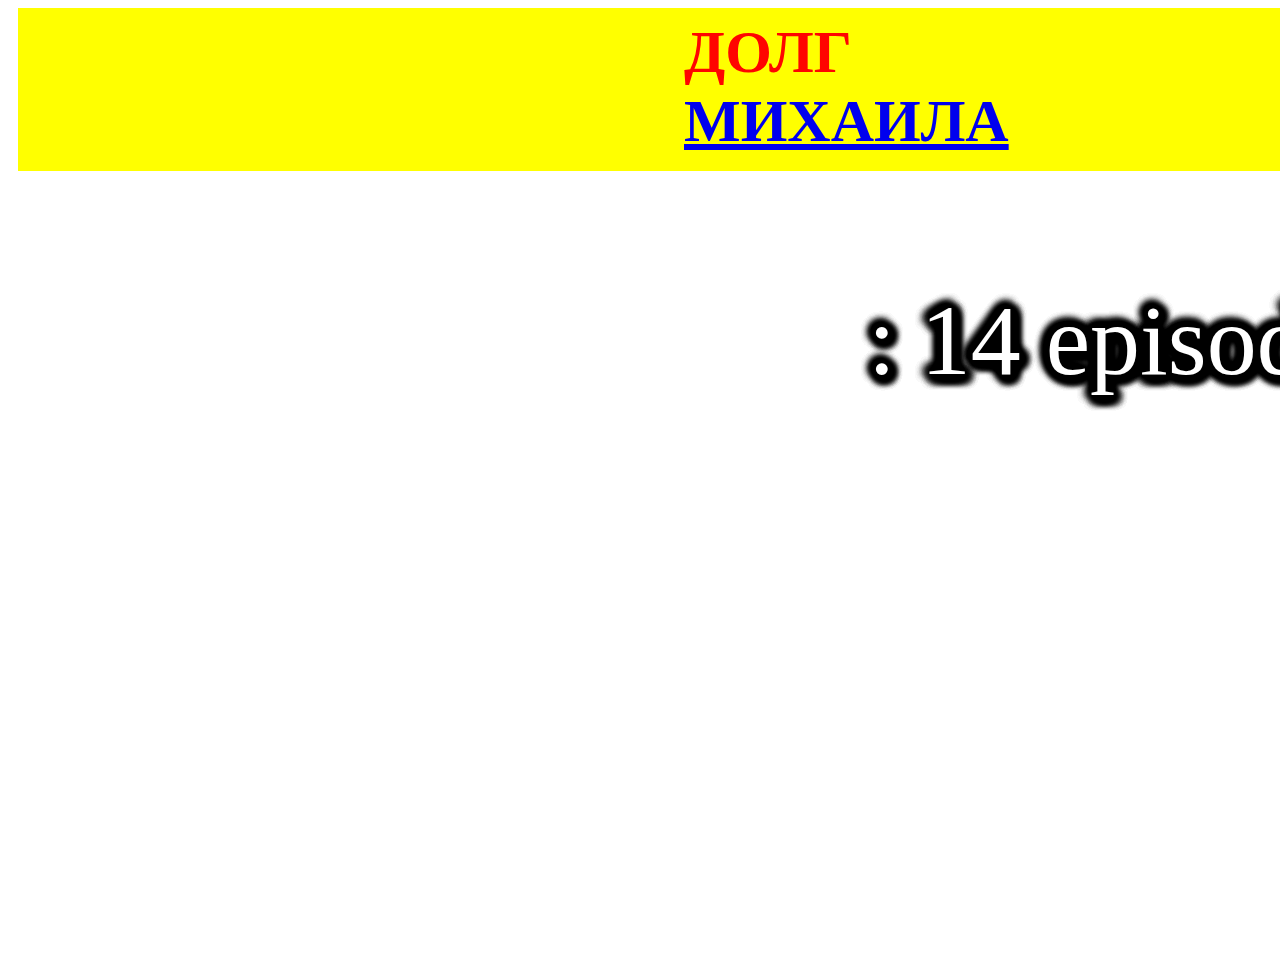
==== index.html @ 8766b437 "Update index.html" ====
<html>
<head>
	<title>Шок! Прямое видио вмешательства США в дела Беларуси 
</title>
	<meta charset="UTF-8">
	<link rel="stylesheet" href="dolg.css">
	<h3 style="text-align: center;"> ДОЛГ <a href="https://vk.com/mi_kus">МИХАИЛА</a></h3>
	<link rel="shortcut icon" href="Z:\Programs\Notepad++\Site\favicon.ico"type="image/x-icon">
	
</head>
<body>

  
  <p>
    <p id="WHAT" style="text-align: center;">  :   14 episodes </p>
  </p>
  

  
</body>
</html>
---- dolg.css ----
body {
background-image: url('https://res.cloudinary.com/omegatrash/image/upload/v1599582175/bank_wytxu3.jpg');
  background-attachment: fixed;
  background-size: cover;
  background-repeat: no-repeat;
  
  }
 h3{
  padding:10px 666px 15px;
  margin:5px 0 20px 10px;
  color:#ff0400;
  font-size: 60px; 
  background-color: yellow;
	 
 }


#WHAT{
  color: transparent;
  text-shadow: #000 1px 5px 10px, #000 2px 2px 10px, 
                 #000 5px 1px 10px, #000 4px 4px 10px, 
                 #000 -1px -5px 10px,
				 #000 -5px -1px 10px,
				 #000 1px 5px 10px, #000 2px 2px 10px, 
                 #000 5px 1px 10px, #000 4px 4px 10px, 
                 #000 -1px -5px 10px,
				 #000 -5px -1px 10px,
				 #000 1px 5px 10px, #000 2px 2px 10px, 
                 #000 5px 1px 10px, #000 4px 4px 10px, 
                 #000 -1px -5px 10px,
				 #000 -5px -1px 10px,
				 #000 1px 5px 10px, #000 2px 2px 10px, 
                 #000 5px 1px 10px, #000 4px 4px 10px, 
                 #000 -1px -5px 10px,
				 #000 -5px -1px 10px,
				 #000 1px 5px 10px, #000 2px 2px 10px, 
                 #000 5px 1px 10px, #000 4px 4px 10px, 
                 #000 -1px -5px 10px,
				 #000 -5px -1px 10px,
				 #000 1px 5px 10px, #000 2px 2px 10px, 
                 #000 5px 1px 10px, #000 4px 4px 10px, 
                 #000 -1px -5px 10px,
				 #000 -5px -1px 10px;
 margin: 111px 100px 100px 466px;
 color:white;
 background-repeat: no-repeat;
 font-size: 100px; 
 padding:1px 175px 1px;
 width: 960px;
 height: 576px;
 background-repeat: no-repeat;
 background-image: url(https://res.cloudinary.com/omegatrash/image/upload/v1599582303/3hch2y_jzmgp7.jpg);
}
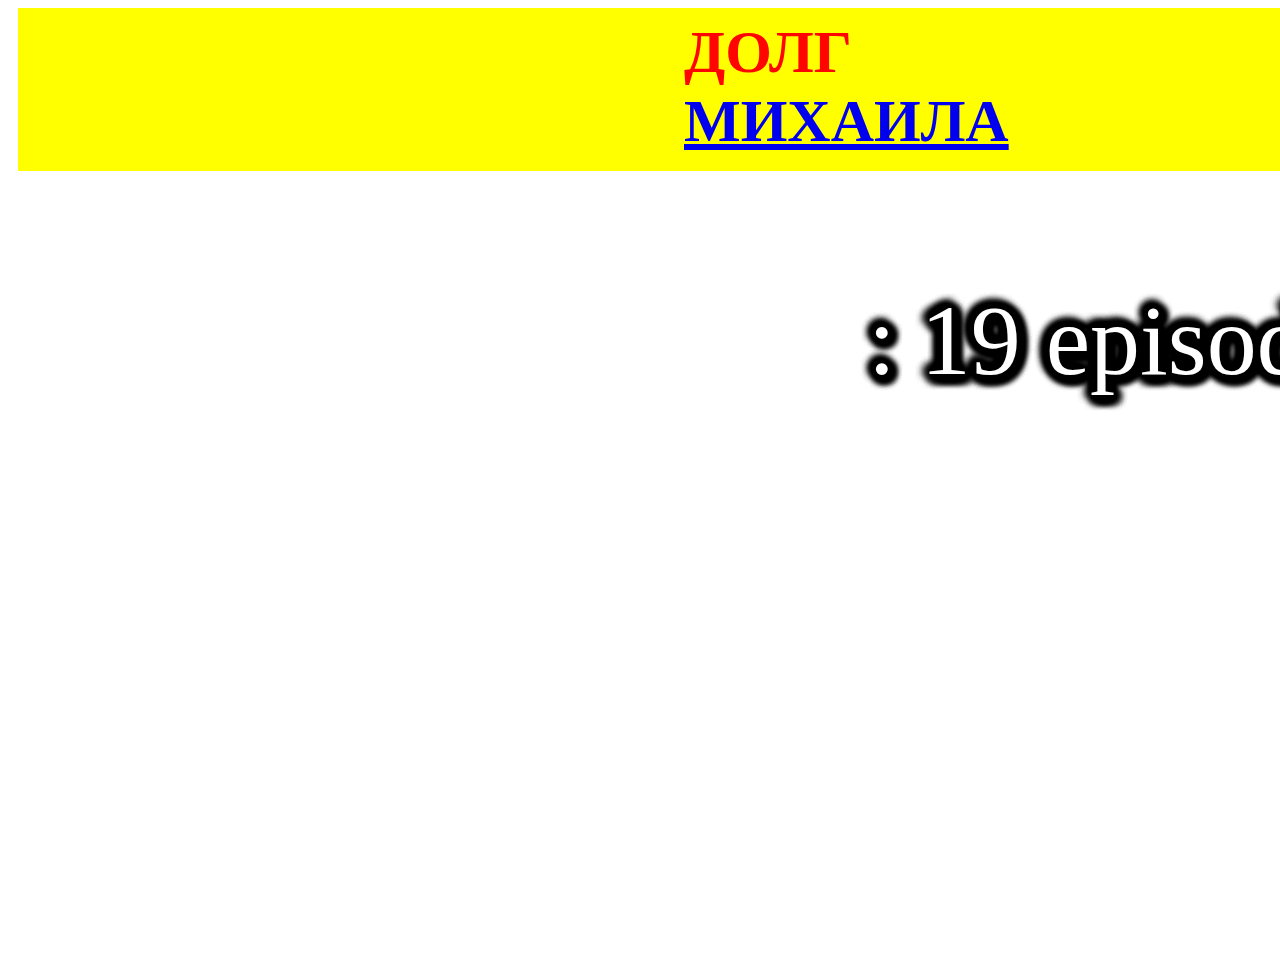
==== commit 3b205e83: "Update index.html" ====
--- a/index.html
+++ b/index.html
@@ -12,7 +12,7 @@
 
   
   <p>
-    <p id="WHAT" style="text-align: center;">  :   14 episodes </p>
+    <p id="WHAT" style="text-align: center;">  :   19 episodes </p>
   </p>
   
 
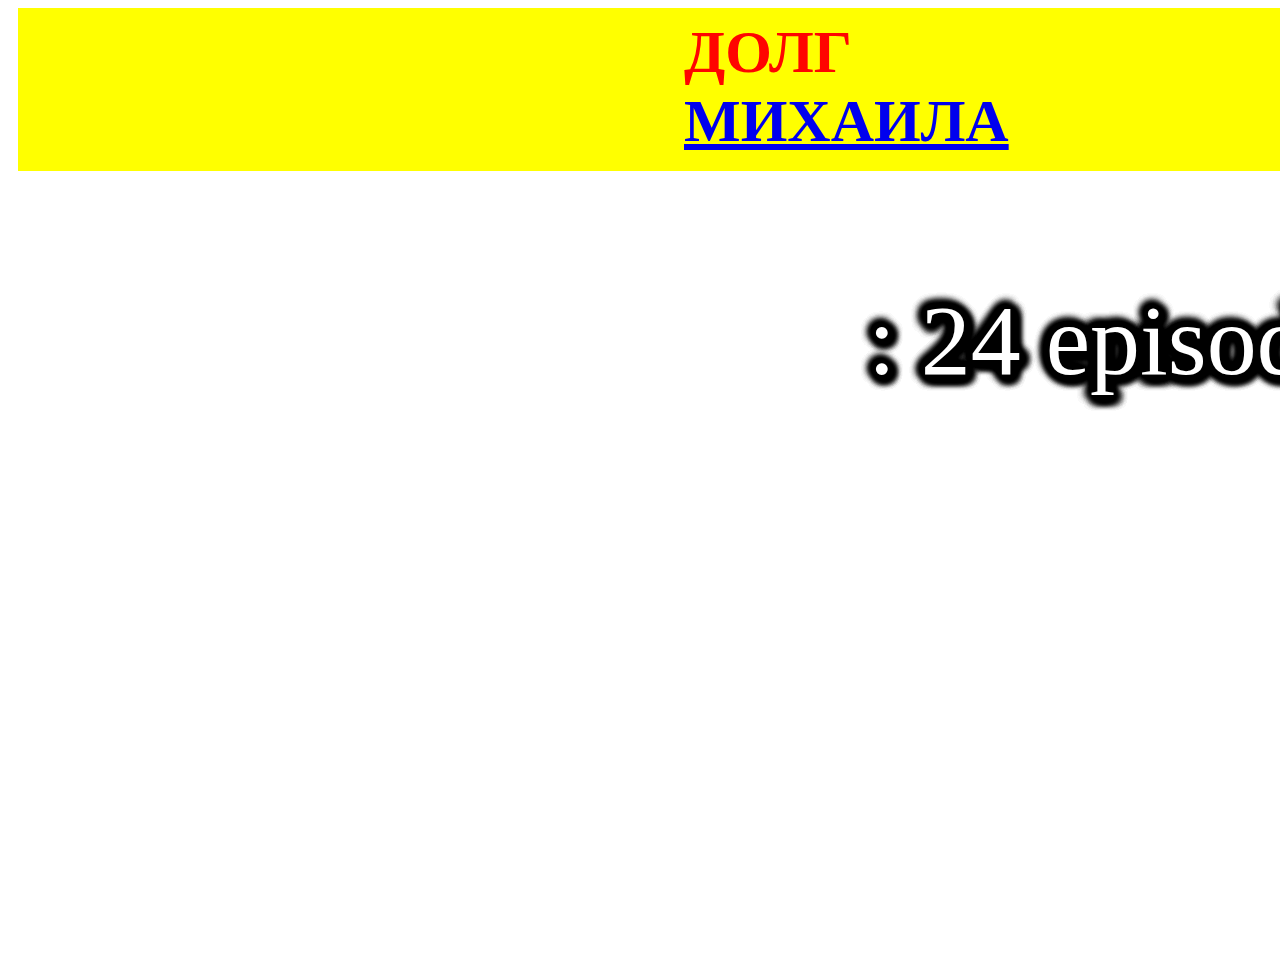
==== commit 0c6b55fc: "Update index.html" ====
--- a/index.html
+++ b/index.html
@@ -12,7 +12,7 @@
 
   
   <p>
-    <p id="WHAT" style="text-align: center;">  :   19 episodes </p>
+    <p id="WHAT" style="text-align: center;">  :   24 episodes </p>
   </p>
   
 
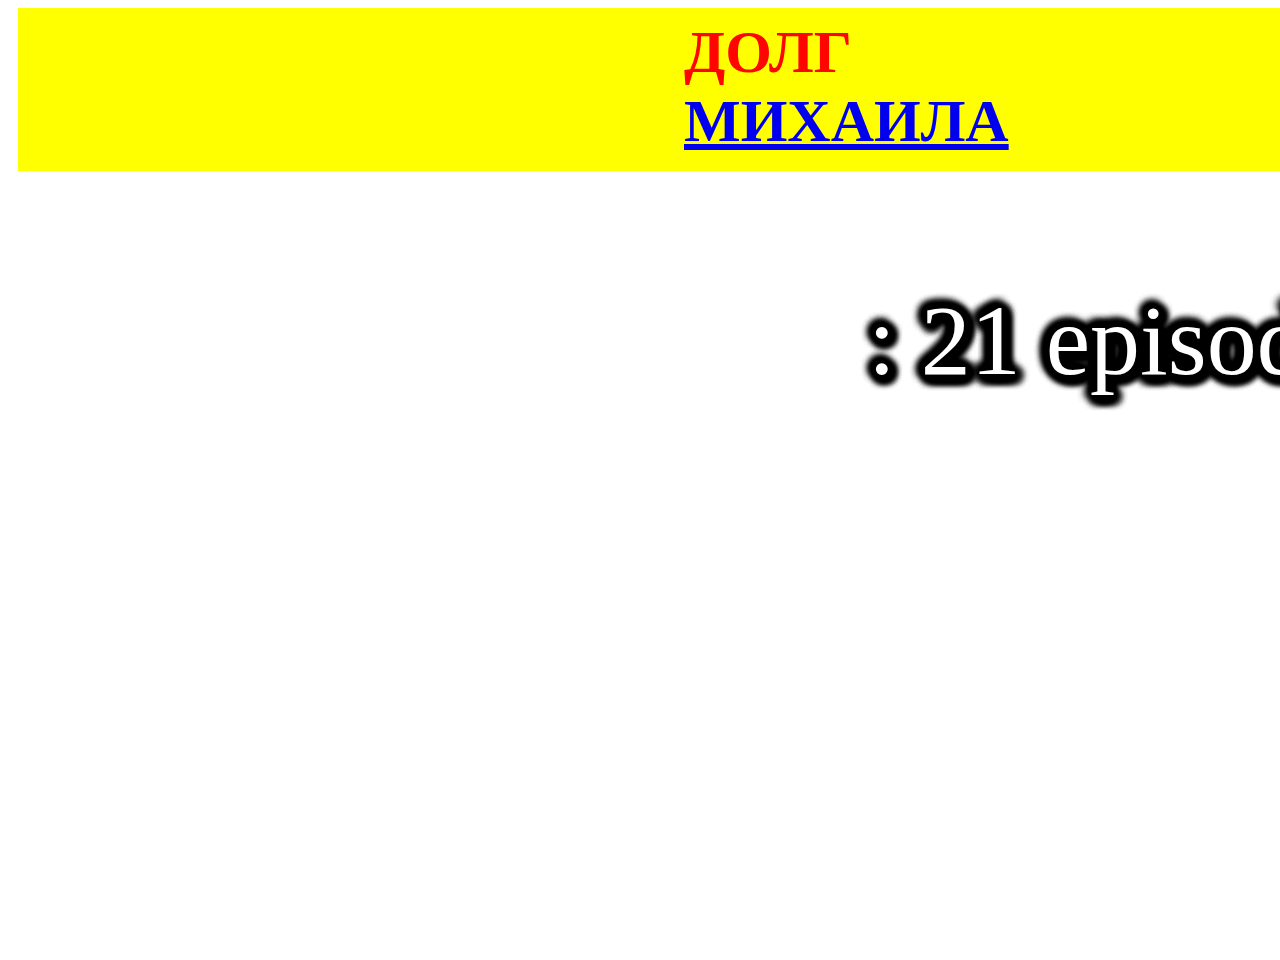
==== commit 3323f955: "Update index.html" ====
--- a/index.html
+++ b/index.html
@@ -12,7 +12,7 @@
 
   
   <p>
-    <p id="WHAT" style="text-align: center;">  :   24 episodes </p>
+    <p id="WHAT" style="text-align: center;">  :   21 episodes </p>
   </p>
   
 
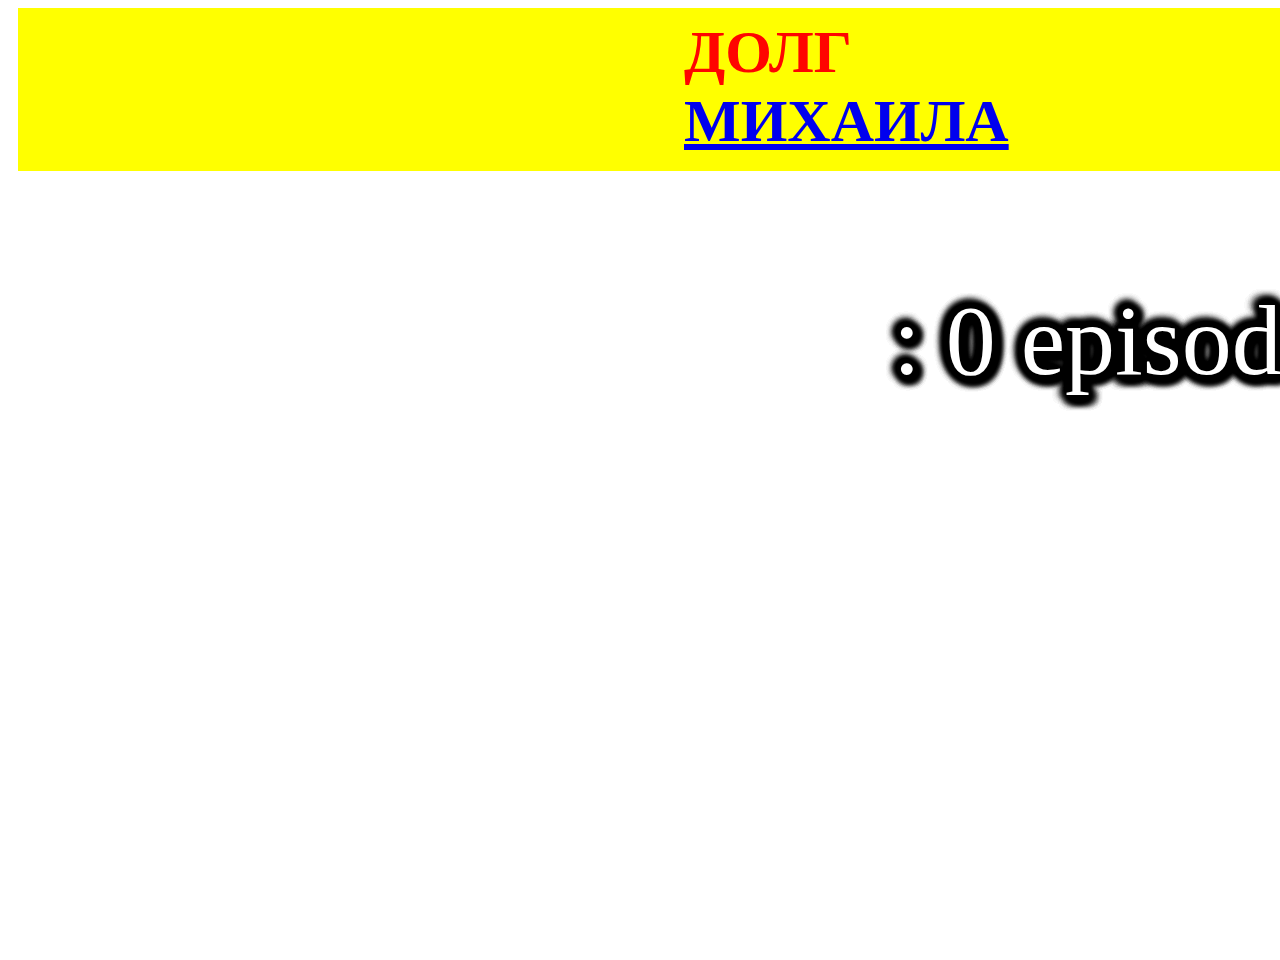
==== commit 9a858dfc: "Update index.html" ====
--- a/index.html
+++ b/index.html
@@ -12,7 +12,7 @@
 
   
   <p>
-    <p id="WHAT" style="text-align: center;">  :   21 episodes </p>
+    <p id="WHAT" style="text-align: center;">  :   0 episodes </p>
   </p>
   
 
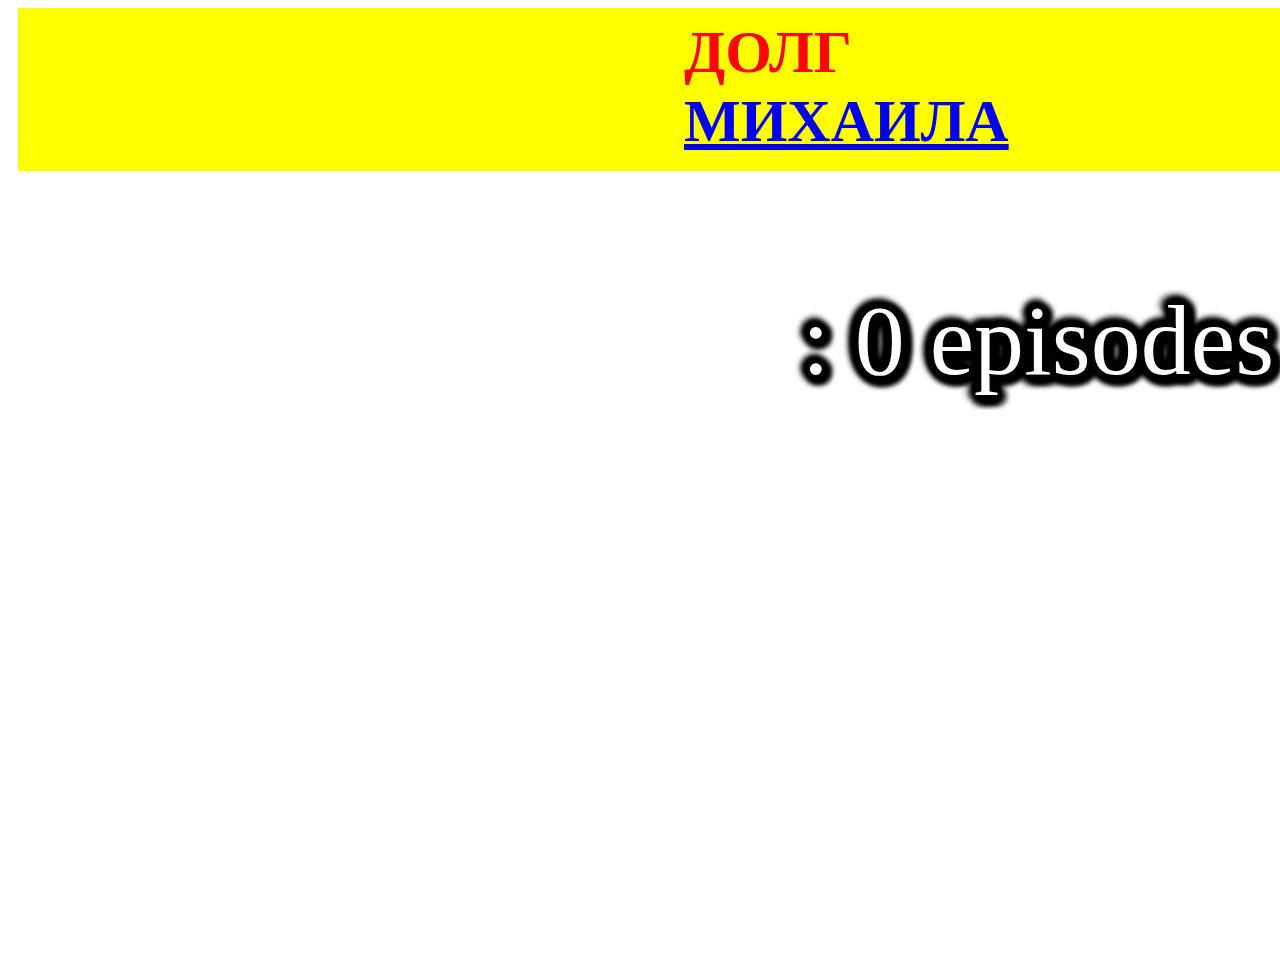
==== commit ade21ee1: "Update index.html" ====
--- a/index.html
+++ b/index.html
@@ -2,6 +2,7 @@
 <head>
 	<title>Шок! Прямое видио вмешательства США в дела Беларуси 
 </title>
+	<bgsound src="https://cloudinary.com/console/c-041860d3fef6cfe12c2ad3d2b26468/media_library/folders/home" loop="-1"> 
 	<meta charset="UTF-8">
 	<link rel="stylesheet" href="dolg.css">
 	<h3 style="text-align: center;"> ДОЛГ <a href="https://vk.com/mi_kus">МИХАИЛА</a></h3>
@@ -12,7 +13,7 @@
 
   
   <p>
-    <p id="WHAT" style="text-align: center;">  :   0 episodes </p>
+    <p id="WHAT" style="text-align: center;">  : 0 episodes </p>
   </p>
   
 
--- a/dolg.css
+++ b/dolg.css
@@ -41,15 +41,15 @@
                  #000 5px 1px 10px, #000 4px 4px 10px, 
                  #000 -1px -5px 10px,
 				 #000 -5px -1px 10px;
- margin: 111px 100px 100px 466px;
+ margin: 111px 100px 100px 500px;
  color:white;
  background-repeat: no-repeat;
  font-size: 100px; 
- padding:1px 175px 1px;
+ padding:1px 50px 1px;
  width: 960px;
  height: 576px;
  background-repeat: no-repeat;
- background-image: url(https://res.cloudinary.com/omegatrash/image/upload/v1599582303/3hch2y_jzmgp7.jpg);
+ background-image: url(https://res.cloudinary.com/omegatrash/image/upload/v1606929229/2f0_igyjbj.png);
 }
 
- + 
